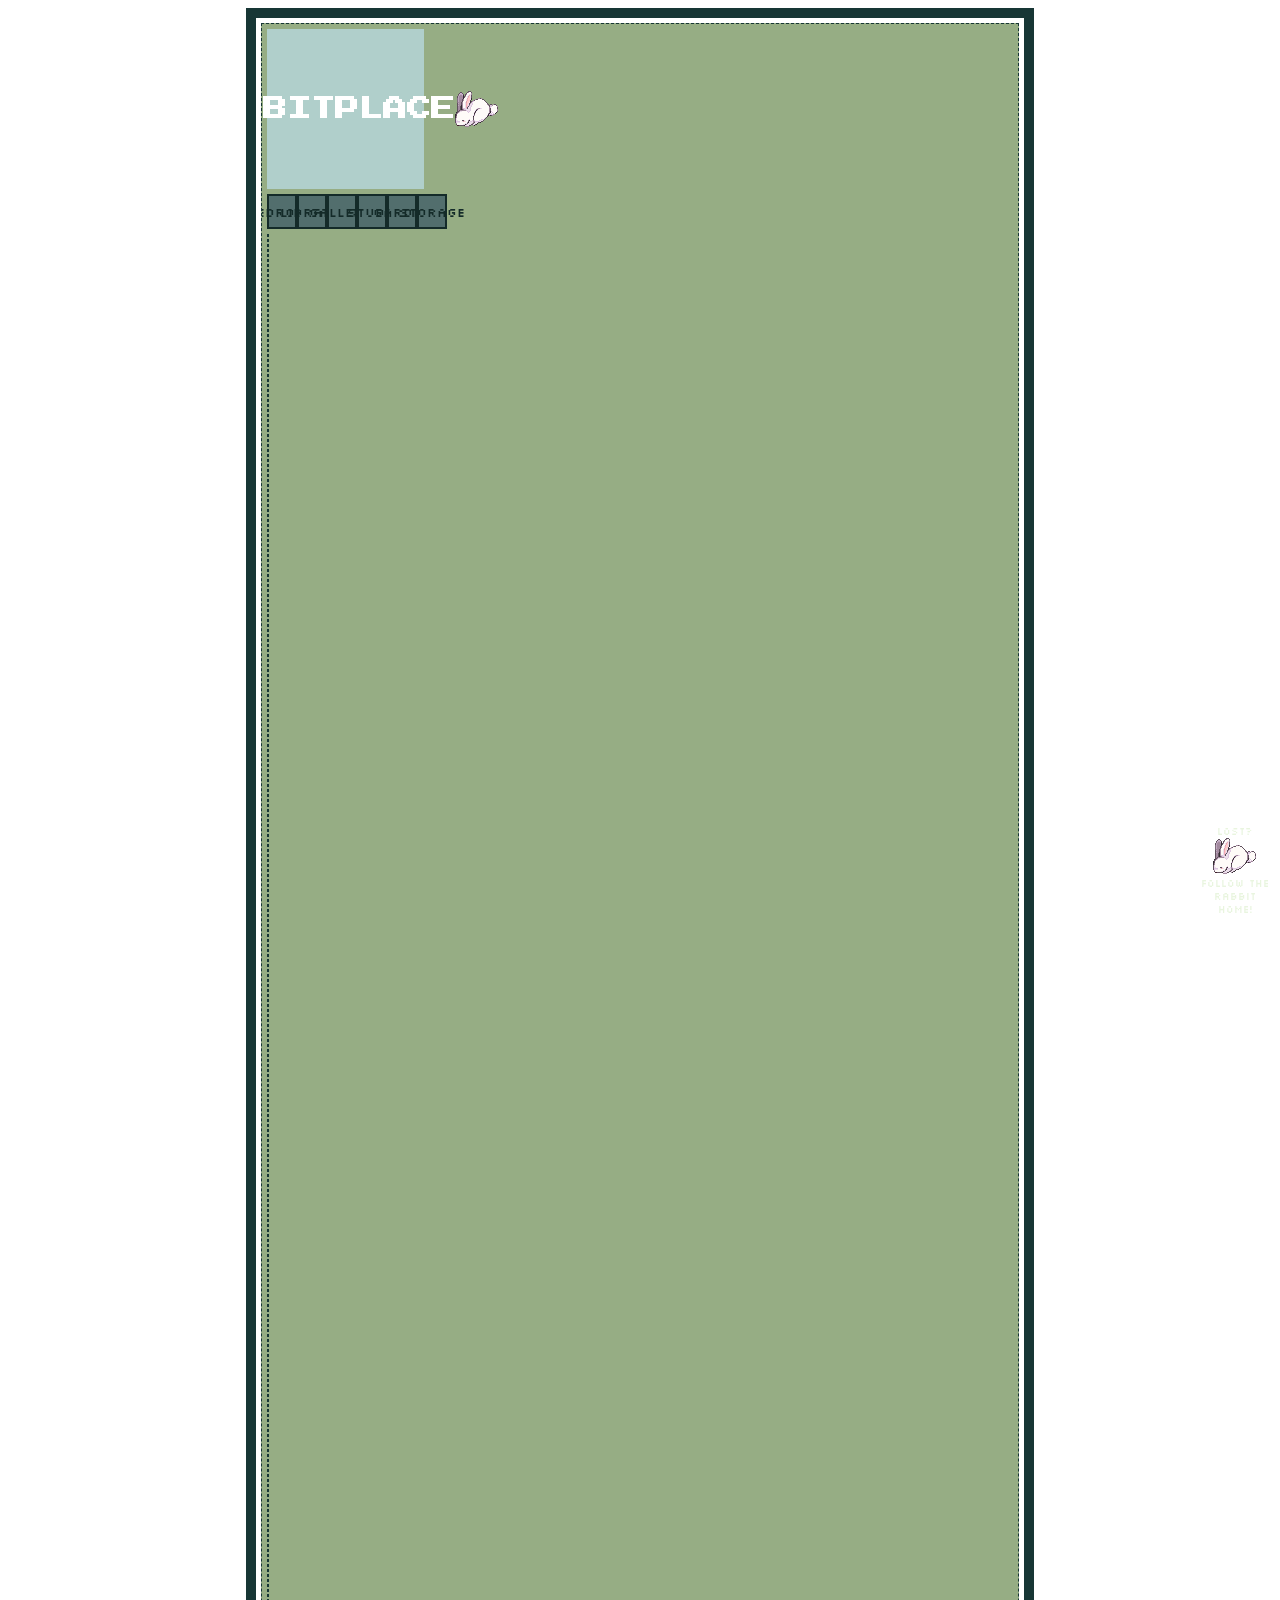
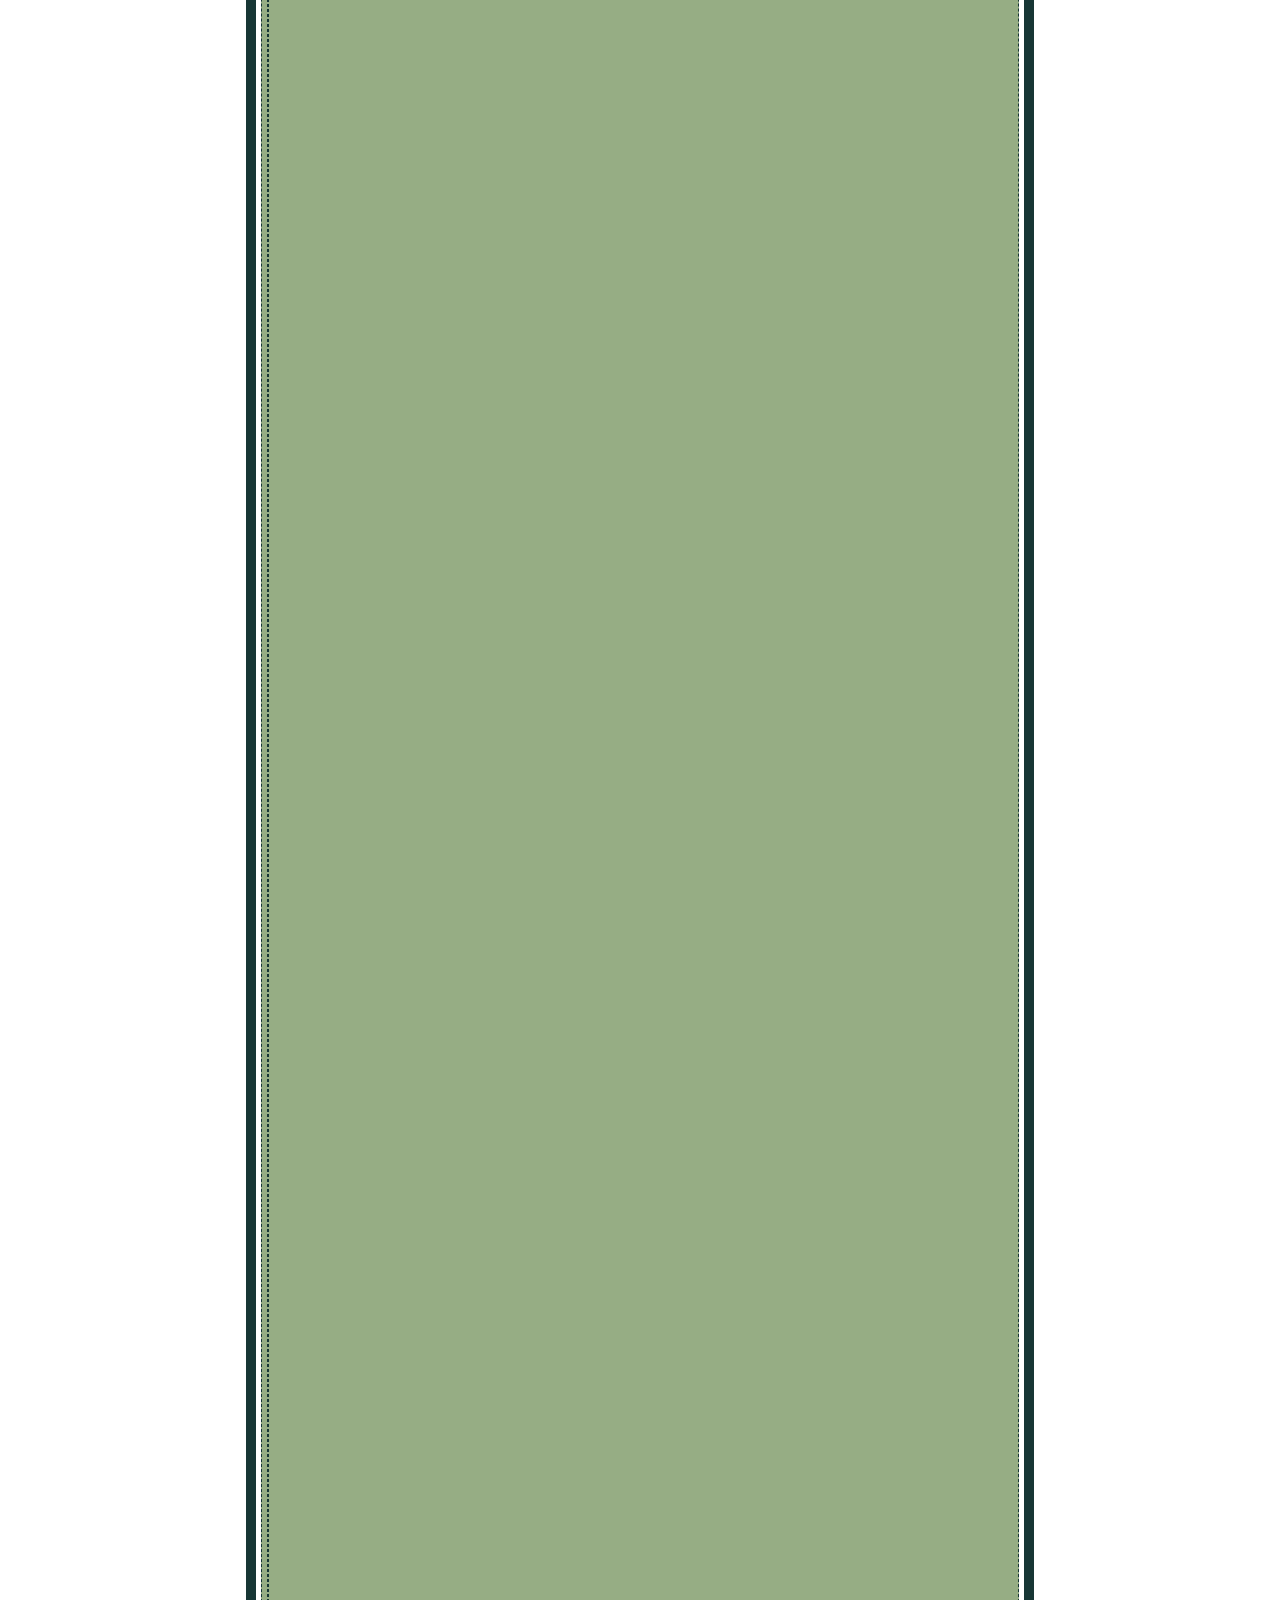
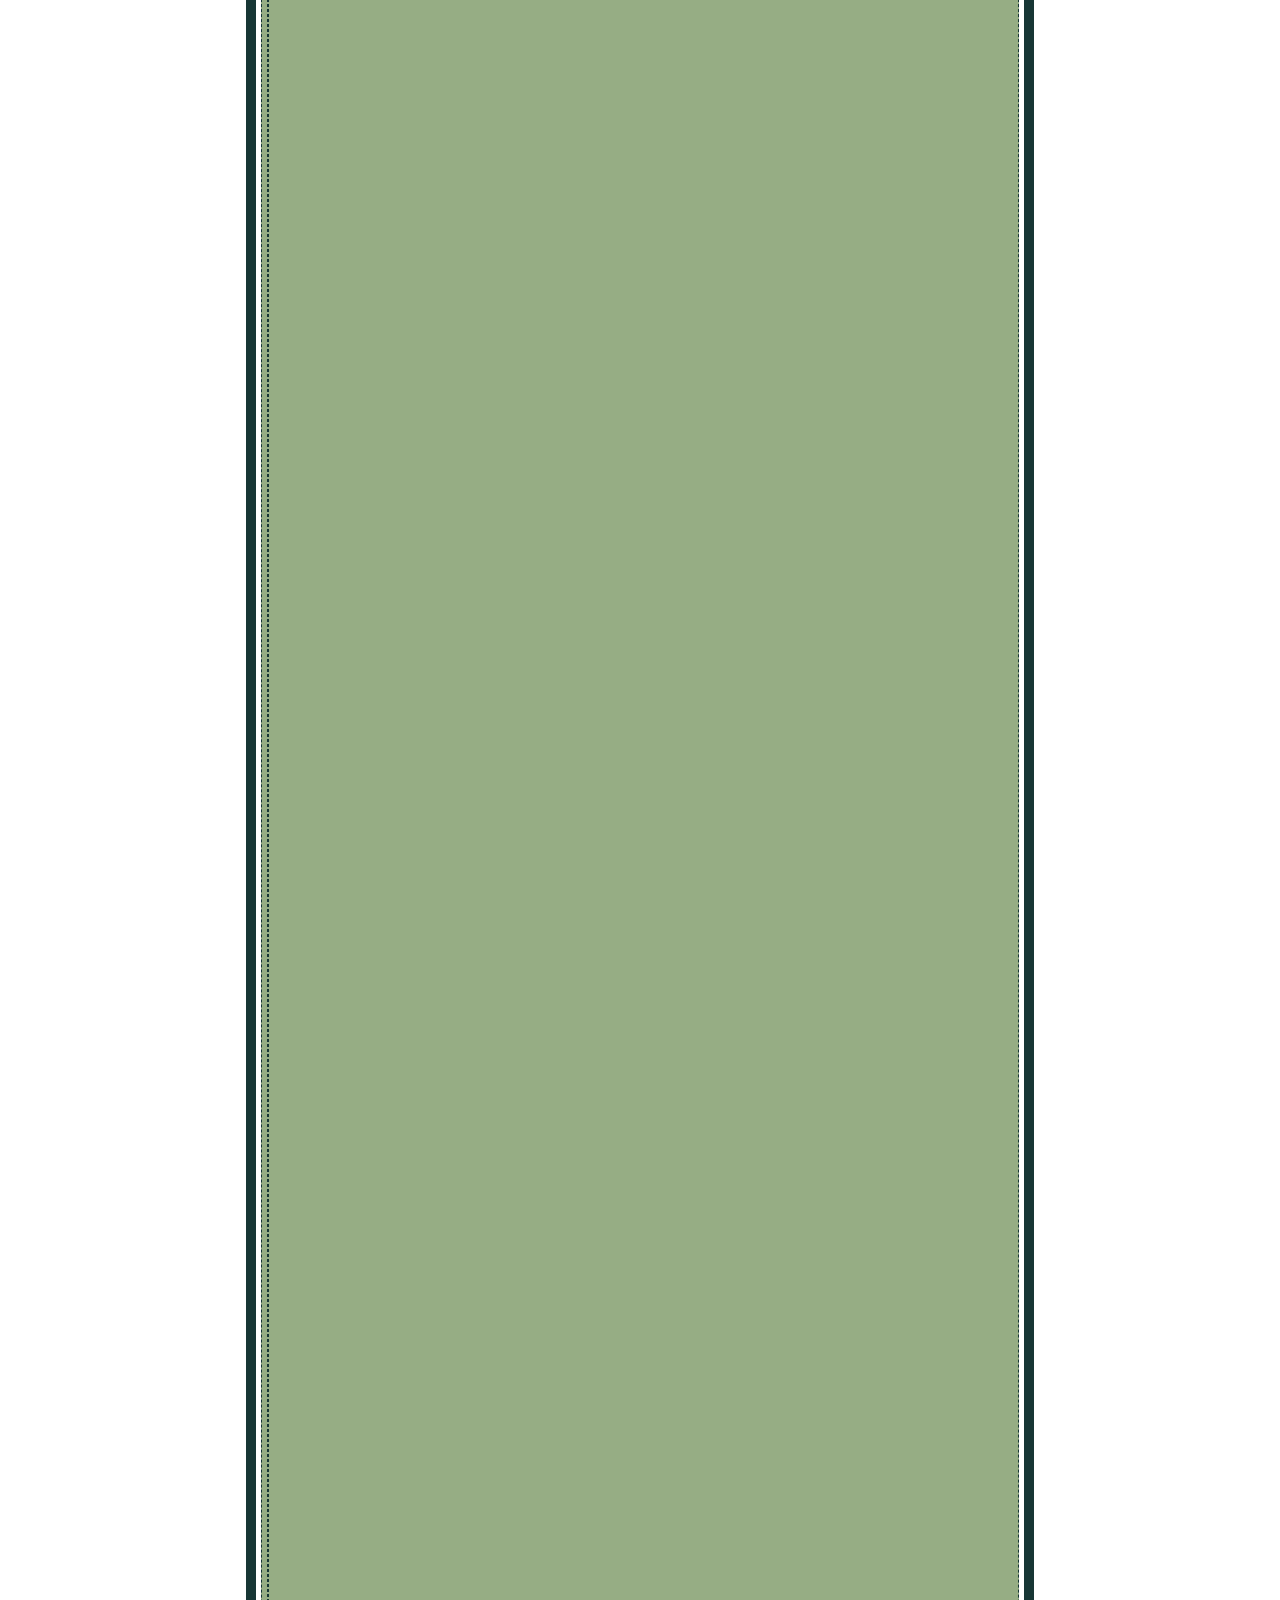
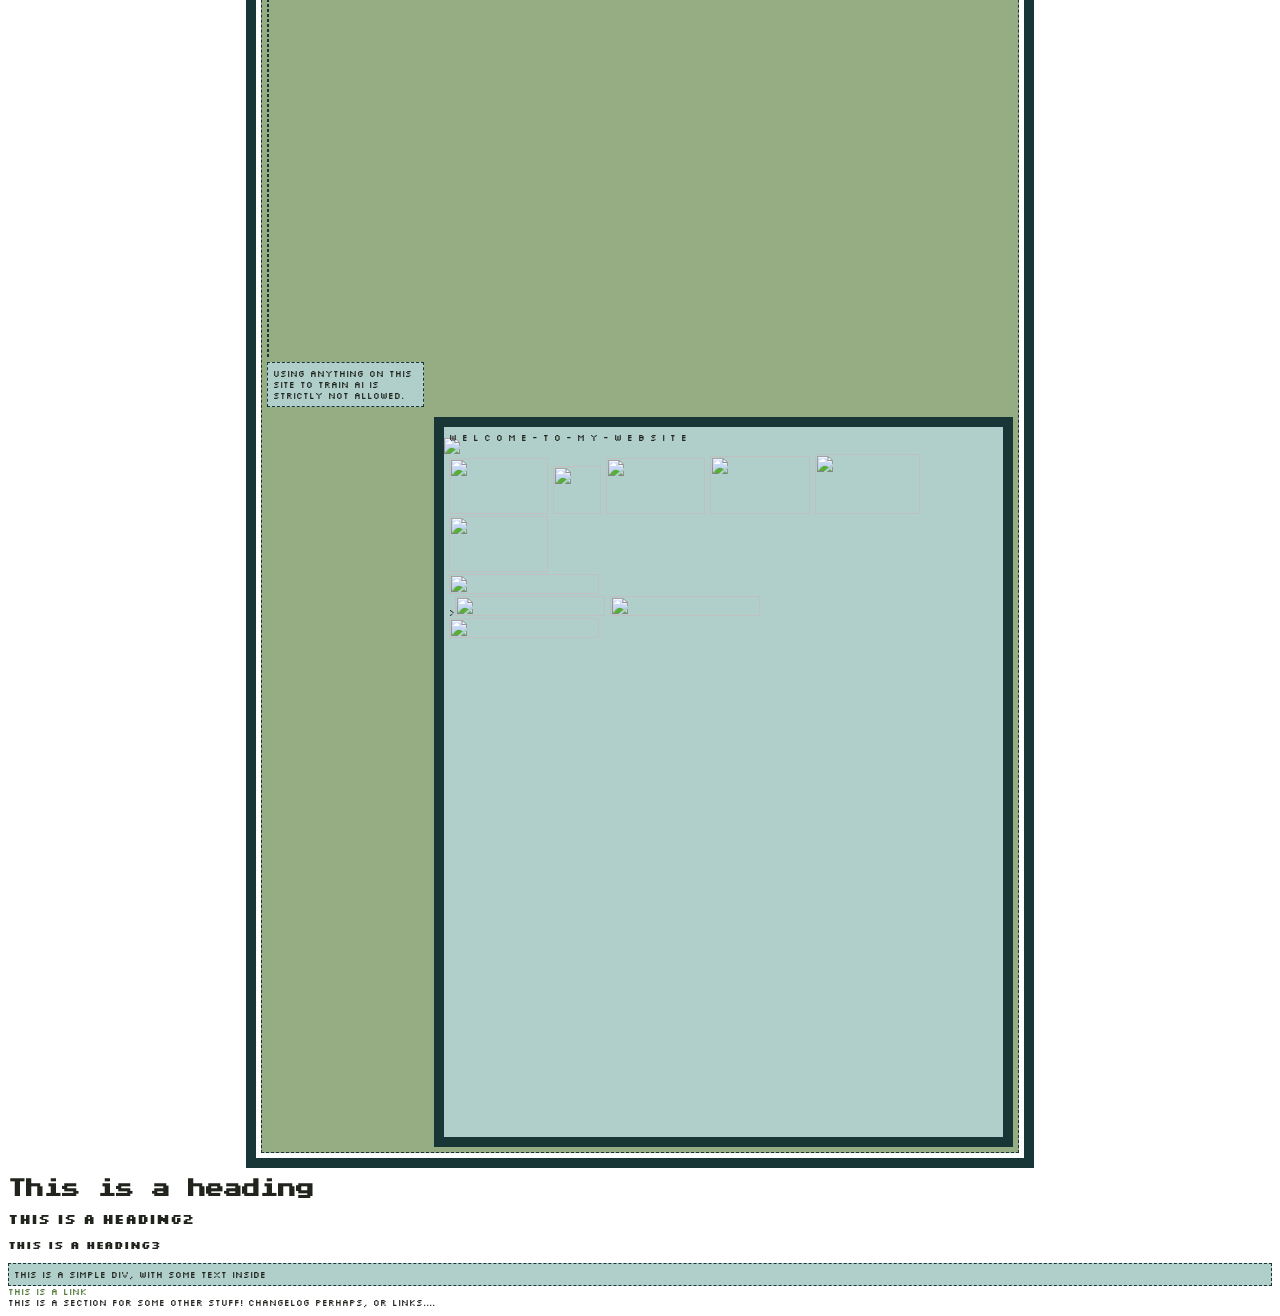
==== index.html @ 89213622 "Initial commit" ====
<!DOCTYPE html>
<html>
  <head>
    <meta name="viewport" content="width=device-width, initial-scale=1.0" />
    <link rel="stylesheet" href="style.css" />
    <title>rabbitplace</title>
    <link rel="icon" type="image/x-icon" href="/FAVICON.ico" />
    <style></style>
    <script src="https://u.widget.st/ar.js"></script>
  </head>
  <body>
    <div class="outsideborder">
      <div class="container">
        <div class="header"><h1>RABBITPLACE</h1> <img src="\Img_assets\bumnbum.png"></div>
        <div class="nav">

          <div class="navbuttons">
            bedroom
          
          </div>
          <div class="navbuttons">
           <a href="Library.html"></a>  Library 
          
          </div>
          <div class="navbuttons">
            Gallery
            
          </div>
          <div class="navbuttons">
            Study
          
          </div>
          <div class="navbuttons">
            Garden
       
          </div>
          <div class="navbuttons">
            Storage
          
          </div>
        </div>
        <div class="main">
          <p>
            Once upon a time many many years ago, there was this kid who liked
            making freewebs sites, and customizing his page on long deleted pet
            adopt sites, and making little games in Ad*be flash for his friends.
            Then he forgot abt all that for a long time before he started making
            CSS coded character sheets for his roleplay characters, and now
            we're here i guess.<br />
          </p>
          <p>
            Right now this whole site is very empty!! Eventually you'll be able
            to find various stuff related to things i like here, and some
            showcasing of my art and crafts! <br />
            for now though i think you should go join my favourite site ever!
          </p>
          <p>
            <a href="https://en.virtualpopstar.com/">Virtualpopstar</a> <br />
            (name's a lil goofy but rest assured it's just an Avi/dress up site
            :3)
          </p>
          <p> Rabbitplace is a site im building for my own enjoyment mostly, to collect my creations,
            my thoughts, and things I enjoy. Front end /css coding has been a hobby of mine for a long time!
            I also just don't use social media anymore (aside from occasionally perusing pinterest and tumblr). 
            And with every feed being more and more bogged down with slop I'm retreating back to the internet of my childhood.</p>
            <p>the site is categorised in a way that makes sense to me! I'f you have a hard time finding your way, feel free to check out my sitemap (not yet avaliable)! <br>
            Here's a little run down of what my plan is for these pages! Most of them are not even started yet, check back in occasionally too se if somethings new been built! <br>
         <p> <b>Home:</b> my home page, where you can find a little bit of everything!<br>
        <b>Bedroom:</b> my personal space, where you can learn about me, read my blog and look at my kitty or clothes <br>
      <b>Library:</b> Here i list media that i do and do not enjoy, and collect article and writing of my own!<br>
    <b>Gallery: </b> a place for showcasing my illustrations and ocs, and information if you want to commission me to draw something! <br>
  <b>study:</b> Hobby corner! I have a lot of hobbies i cycle through! These pages include showcases of things ive made and resources i find useful<br>
<b>Garden:</b> A place for pretty things and collections! Cliques, clubs, shrines and all that sorta stuff! <br>
<b>Storage:</b> Sitemap, credits, coding resources, unsorted stuff etc goes here! <br></p>
  <p>some pages will connect and link to each other, hopefully that'll make it easier to find the things you're actually interested in!</p>
  <ws-widget type="moon" iid="13389" embed="iframe"></ws-widget>
          </p>
          <p>
<iframe
  src="https://strawberrysnails.github.io/steam-widgets/iframe-ver/?steamid=76561198127884544&type=lastplayed"
  frameborder="0"
  scrolling="no"
  width="400"
  height="30"
  allowtransparency="true"
  title="Steam Last Played"
 ></iframe>

<iframe
  src="https://strawberrysnails.github.io/steam-widgets/iframe-ver/?steamid=76561198127884544&type=mostplayed"
  frameborder="0"
  scrolling="no"
  width="400"
  height="30"
  allowtransparency="true"
  title="Steam Most Played"
 ></iframe>
  
  </p>
          <img
            src="https://dl4.glitter-graphics.net/pub/1291/1291264qm643andhf.gif"
            width="178"
            height="101"
            border="0"
          />
          <br />
        </div>
        <div class="aside">
          W E L C O M E - t o - m y - w e b s i t e<br />
          <img
            src="https://rxbbits.neocities.org/Img_assets/IMG_9189.png"
            class="sidebarimg"
          /><br />
          <img
            src="https://dl2.glitter-graphics.net/pub/1908/1908252vt3gtdmdxu.gif"
            width="99"
            height="56"
            border="0"
          />
          <img
            src="https://dl3.glitter-graphics.net/pub/1644/1644233gj25nm9xjz.gif"
            width="48"
            height="48"
            border="0"
          />
          <img
            src="https://dl8.glitter-graphics.net/pub/2245/2245938v3ih9ozhzi.gif"
            width="99"
            height="56"
            border="0"
          />
          <img
            src="https://dl10.glitter-graphics.net/pub/2245/2245810w03dyroq10.png"
            width="100"
            height="58"
            border="0"
          />
          <img
            src="https://dl.glitter-graphics.net/pub/1678/1678821tlw801r4mi.gif"
            width="105"
            height="60"
            border="0"
          />
          <img
            src="https://dl3.glitter-graphics.net/pub/1637/1637593ujytg5ys4f.png"
            width="99"
            height="56"
            border="0"
          />
          <br /><img
            src="https://dl.glitter-graphics.net/pub/252/252731rd2czu7vk5.gif"
            width="150"
            height="20"
            border="0"
          /><br />
          ><img
            src="https://dl9.glitter-graphics.net/pub/523/523619kq839m3zgi.gif"
            width="150"
            height="20"
            border="0"
          />
          <img
            src="https://dl7.glitter-graphics.net/pub/1834/1834807q2cjqpp2xm.gif"
            width="150"
            height="20"
            border="0"
          />
          <br />
          <img
            src="https://dl.glitter-graphics.net/pub/976/976251paff2ub0tg.gif"
            width="150"
            height="20"
            border="0"
          />
        </div>

        <div class="footer">
          using anything on this site to train AI is strictly not allowed.
        </div>
      </div>
    </div>

    <h1>This is a heading</h1>
    <h2>This is a heading2</h2>
    <h3>This is a heading3</h3>

    <div>this is a simple div, with some text inside</div>
    <a href="https://en.virtualpopstar.com"> this is a link</a>

    <section>
      This is a section for some other stuff! Changelog perhaps, or links....
    </section>
    <link href="./style.css?nocache=2" rel="stylesheet" />
    <script src="./layout.js?nocache=2"></script>
 
 
 <div class="homebunny"> Lost? <br><img src="Img_assets/bumnbum.png"><br>
  Follow the rabbit home!</div>
  </body>
</html>
---- style.css ----
/* fonts */
@import url('https://fonts.googleapis.com/css2?family=Amatic+SC:wght@400;700&family=Bytesized&family=DotGothic16&family=Jacquard+12&family=Jacquard+24&family=Jacquarda+Bastarda+9&family=Pixelify+Sans:wght@400..700&family=Press+Start+2P&family=Rubik+Iso&family=Silkscreen:wght@400;700&family=Tiny5&display=swap');

.press-start-2p-regular {
  font-family: "Press Start 2P", system-ui;
  font-weight: 400;
  font-style: normal;
}

.pixelify-sans-<uniquifier> {
  font-family: "Pixelify Sans", sans-serif;
  font-optical-sizing: auto;
  font-weight: <weight>;
  font-style: normal;
}
.silkscreen-regular {
  font-family: "Silkscreen", sans-serif;
  font-weight: 400;
  font-style: normal;
}

.silkscreen-bold {
  font-family: "Silkscreen", sans-serif;
  font-weight: 700;
  font-style: normal;
}
.dotgothic16-regular {
  font-family: "DotGothic16", sans-serif;
  font-weight: 400;
  font-style: normal;
}
.tiny5-regular {
  font-family: "Tiny5", sans-serif;
  font-weight: 400;
  font-style: normal;
}
.jacquard-12-regular {
  font-family: "Jacquard 12", system-ui;
  font-weight: 400;
  font-style: normal;
}
.rubik-iso-regular {
  font-family: "Rubik Iso", system-ui;
  font-weight: 400;
  font-style: normal;
}
.jacquarda-bastarda-9-regular {
  font-family: "Jacquarda Bastarda 9", serif;
  font-weight: 400;
  font-style: normal;
}
.bytesized-regular {
  font-family: "Bytesized", sans-serif;
  font-weight: 400;
  font-style: normal;
}
.amatic-sc-regular {
  font-family: "Amatic SC", sans-serif;
  font-weight: 400;
  font-style: normal;
}

.amatic-sc-bold {
  font-family: "Amatic SC", sans-serif;
  font-weight: 700;
  font-style: normal;
}

/*colors
bg: #96ad84
text - dark: #20241d
text - medium: #52783c
text - light: #e9f5df
accent - medium: #7f5da3
accent - light: #d4c3e6

/* Style */
body {
  background-color: #96ad84;
  background: URL(https://i1.glitter-graphics.org/pub/515/515021ogut0u257m.gif);
  font-family: "Silkscreen", "Courier New", monospace;
  color: #20241d;
  font-size:9px;
  scrollbar-color: #173635 #96ad84;
  cursor: url(Img_assets/cursor9.gif), auto;
}
h1 {
  color: none;
  font-family: "Press Start 2P", Helvetica, sans-serif;
}
p {
  color: none; 
}

div { border: 1px dashed #173635;
background-color: #b0cfcb;
padding: 5px;
width:initial;
     
  }
.outsideborder{
  border-image:  url('https://rxbbits.neocities.org/Img_assets/cowlborder.png') 14 /  14px / 0 round;
    border-width:  10px;
  background: none;
    border-style:  solid; 
  width:60%;
  max-width:1000px;
  margin:auto;
  min-width:410px;

  
}
.container {
  background-color:#96ad84;
  max-width:100%;
  min-width: 400px;
margin:auto;
display:grid;
grid-gap:5px;
  grid:
  "header header"
  "nav nav"
  "main sidebar"
  "footer footer"
    /1fr 150px;
overflow:hidden;
}

.header { 
  grid-area: header; 
  background-color: none;
  padding:5px;
  text-align:center;
  background-image: url(https://rxbbits.neocities.org/Img_assets/IMG_9187.gif);
  background-size:100%;
  color:white;
  font-size:12px;
  border:none;
  height:150px;
  display:flex;
  align-items:center;
justify-content:center;}

.main {grid-area: main; 
      overflow-y: hidden;
      min-height:500px;
      background:none;
      padding:0px;
 }



/*sidebar nav*/
/*container*/
.sidebar{
grid-area: sidebar; 
background:none;
padding:0px}
/*navigation*/
.Sidebarnavcontainer{
  padding-left: 20px;
  width:100%;
  border:1px dashed;
  overflow:hidden;

}
.sidebarnavheader { width:139px; height:20px; background:none; text-align:center;
  font-size:12px; 
 margin:-5px;

}
.sidebarnavitems{  list-style-image: url('Img_assets/tinyrotatinbun.gif'); font-size:12px;
line-height:2em;
margin-left:-15px;}
.sidebarnavactiveitems{}
.sidebarnavfooter {}

/*extra sidebar content*/
/*container*/
.main2 {}


/* more main content*/
.main2 {background:none;}



/*aside */
.aside { grid-area: aside;
         border-image:  url('https://rxbbits.neocities.org/Img_assets/windowborder2.png') 14 /  14px / 0 round;
    border-width:  10px;
    border-style:  solid; 
         height:700px;
         overflow-y:hidden;
         overflow-x:hidden;
         
}

@media screen and (max-width: 400px) {
  .aside {
    height:370px;
    flex-direction:row;
    overflow-y:scroll;
  }
}
/*paga contents */
    .maincontent{  grid-area:maincontent;
      border-image:  url('https://rxbbits.neocities.org/Img_assets/windowborder2.png') 12 /  12px / 0 round;
    border-width:  10px;
    border-style:  solid; 
  overflow-y:auto;}


.sidebarimg{
  width:100%;
  max-width:250px;
  min-width:150px;
  float:left;
  margin:-5px;
}

.stampcontainer{
  
  flex-wrap:wrap;
  background:none;
  border:none;
  justify-content:center;
  padding:0px;
}

/*footer*/
.footer {
  grid-area: footer; 
}
/*navigation bar */
.nav { overflow:hidden;
      grid-area: nav; 
     display:flex;
justify-content: space-between;
  min-height:35px;
padding:0px;
font-size:13px;
border:none;
     overflow:initial;}

@media screen and (max-width: 400px) {
  .nav {
    
    flex-direction:column;
  }
}
.navbuttons {
  width:16.6%;
              background-color: #526e6d;
          border:solid 2px #142b29;
              text-align:center;
   position: relative;
  display: inline-block;
  padding:0;
  color:#142b29;
  display:flex;
  justify-content:center;
  align-items:center;
  
  
  
}
/* Dropdown Content (Hidden by Default) */
.dropdown-content {
  display: none;
  position: absolute;
  background-color: #526e6d;
  width: 100%;
  z-index: 1;
  align-self:flex-start;
  padding:0px;
  top:32px;
  border-top: 2px solid #142b29;
  border-left: 2px solid #142b29;
  border-right: 2px solid #142b29;

/*dropdown links*/
  .dropdownbuttons {
    background-color:#526e6d;
    max-width:100%;
    max-height: 35px;
    border:none;
    border-bottom:2px solid #142b29;
  
    color:#142b29;
     a:link {
   width:100%;
  color: black ;
  text-decoration: none;

 }

   
  }
  .dropdownbuttons:hover { background: url(https://i4.glitter-graphics.org/pub/306/306534sl3qt670wv.gif);
    color:#e9f5df;
                           border:2px solid white;
  }
}




@media screen and (max-width: 400px) {
  .navbuttons {width:100%;
              height:100%;}}

.navbuttons:hover {background-color: #96ad84;
                   background: url(https://i4.glitter-graphics.org/pub/306/306534sl3qt670wv.gif);
                  color: #e9f5df;
                   .dropdown-content {display: block;}
}
.dropdown-content:hover {display:block;}
/*links*/
a:link {
  color: #52783c;
  text-decoration: none;
}

/* visited link */
a:visited {
  color: #52783c;
}

/* mouse over link */
a:hover {
  color: #e9f5df;
  background-color: none;
}

/* selected link */
a:active {
  color: #7f5da3;
}

iframe {border:none;
  width:99%;
  height:99%;

}

/*library*/
.shelf {
    background: url("Img_assets/shelf.png");
    background-color: #5d1c27;
    padding: 0px 0x;
    outline: #5d1c27 solid 5px;
    border: #863133 solid 2px;
    position: relative;
    margin: 10px 10px;
    image-rendering: pixelated;
    line-height: 20px;
   z-index:0;
    float:none;
    display:flex;
    flex-wrap: wrap-reverse;
    flex-direction: row;
    align-items: flex-end;
    position:relative;
    
  }

.librarycard {
float:right;
margin-top:-15px;

}

.librarybooks {
  position:relative;
margin-right:4px;
  align-self:flex-end;
z-index:0;

}
.librarybooks:hover {height:170px;
z-index:1;
margin-left:-33px;
margin-top: -50px;
}

.goodreadswidget {font-family:"jacquard-12";
height:200px;
width:220px;
}

/*ocpage */
.ocstorytitle{
 margin:auto;
 max-width:700px;
 width:90%;
 text-align: center;
 background-color: #96ad84;
 font-family:"jacquard 12";
 font-size: 30px;
 Background-size:100%;
}
.ocminicontainer {
  margin:auto;
display:flex;
width:90%;
max-width:500px;
padding:0px;
}

.ocpfp{ width:100px; height:100px;
  background-size:100%;
  border:none;
}
.ocminiinfo {flex-grow:1;
  border:none;

}

.homebunny {
  width:80px; height:70px;
  right:0;
  bottom:0;
  position:fixed;
  background:none;
  color:#e9f5df;
  border:none;
  text-align: center;
  font-size:10px;
/* graphics
green star blinker bg
https://dl2.glitter-graphics.net/pub/1011/1011682lx1qh28bcd.gif 
pink glitter sparkles
https://i1.glitter-graphics.org/pub/1028/1028701nidgo5cnnh.gif
falling pink hearts transparent
https://i10.glitter-graphics.org/pub/707/707570g7y1zfvon9.gif
pink sparkle clouds
https://i5.glitter-graphics.org/pub/2737/2737165nj51irfccb.gif
purple sparkle stars
https://i6.glitter-graphics.org/pub/604/604796u41oppf73o.gif
rainbow sparkle texture
https://i4.glitter-graphics.org/pub/1312/1312404pgia1fdcly.gif
strawberrystripes
https://i1.glitter-graphics.org/pub/2288/2288501bzoygbwko1.gif
falling snow transparent
https://i1.glitter-graphics.org/pub/707/707701bsmzyz7zey.gif
emo pink stripes
https://i3.glitter-graphics.org/pub/542/542073lisnq8hmcb.gif
pinkpurple heart sparkles
https://i10.glitter-graphics.org/pub/1028/1028680pvfit0awg1.gif
purple bubbles
https://i3.glitter-graphics.org/pub/653/653693eoysu8a79u.gif
greenpink picnic
https://i4.glitter-graphics.org/pub/966/966814i8pz6zikwc.gif
transparent falling icedcream
https://i6.glitter-graphics.org/pub/590/590966tdltan40f8.gif
greenhearts sparkle
https://i8.glitter-graphics.org/pub/180/180288h7ikj7imei.gif
green sparkly cateye
https://i5.glitter-graphics.org/pub/1406/1406025jqr9bllt1u.gif
sparkly clover
https://dl.glitter-graphics.com/pub/3543/3543336s5ettmqsdb.gif
more sparkly clover
https://dl.glitter-graphics.com/pub/3511/3511995jy16gl6ou5.gif
green pawprints
https://i3.glitter-graphics.org/pub/1473/1473953nrx7zm18o1.gif
blueswirl glitter
https://i5.glitter-graphics.org/pub/2110/2110625bszbljfngq.gif
green glitter trees
https://dl.glitter-graphics.com/pub/3512/3512003ltrd2o01f9.gif
dark green glitter
https://dl.glitter-graphics.com/pub/3446/3446118kk7fcm7ea7.gif
green noise
https://i3.glitter-graphics.org/pub/1852/1852783up0mcq730r.gif
dark green noise
https://i8.glitter-graphics.org/pub/1298/1298758vljbfv5ppi.gif
black with green glitter
https://dl.glitter-graphics.com/pub/3776/3776647kapp5t386t.gif
muted green noise
https://i3.glitter-graphics.org/pub/519/519853mk1ggjo3po.gif
glitter green stripe
https://dl.glitter-graphics.com/pub/3293/3293626oip6sf7iwn.gif
light green noise
https://i1.glitter-graphics.org/pub/1852/1852781dohrsqsf8s.gif
purple green argyle
https://dl.glitter-graphics.com/pub/3129/3129999wjejiv8lh3.gif
dark green mini sparkle
https://i4.glitter-graphics.org/pub/306/306534sl3qt670wv.gif
green slowmoving star
https://i9.glitter-graphics.org/pub/2649/2649579xe2kurmo3t.gif
green space stars
https://i1.glitter-graphics.org/pub/515/515021ogut0u257m.gif
green stripe glitter
https://i2.glitter-graphics.org/pub/1253/1253902csq4nvm7p1.gif
bluegreensparkle
https://i7.glitter-graphics.org/pub/482/482217ilx3ybpsi6.gif
falling leaves transluscent
https://i10.glitter-graphics.org/pub/762/762900jp74tokzuh.gif


!!! image border
border: 1px solid;
border-image-source: url(https://i5.glitter-graphics.org/pub/2110/2110625bszbljfngq.gif);
border-image-repeat: round;
border-image-slice: 1;
border-image-width: 2px;


*/
---- style.css ----
/* fonts */
@import url('https://fonts.googleapis.com/css2?family=Amatic+SC:wght@400;700&family=Bytesized&family=DotGothic16&family=Jacquard+12&family=Jacquard+24&family=Jacquarda+Bastarda+9&family=Pixelify+Sans:wght@400..700&family=Press+Start+2P&family=Rubik+Iso&family=Silkscreen:wght@400;700&family=Tiny5&display=swap');

.press-start-2p-regular {
  font-family: "Press Start 2P", system-ui;
  font-weight: 400;
  font-style: normal;
}

.pixelify-sans-<uniquifier> {
  font-family: "Pixelify Sans", sans-serif;
  font-optical-sizing: auto;
  font-weight: <weight>;
  font-style: normal;
}
.silkscreen-regular {
  font-family: "Silkscreen", sans-serif;
  font-weight: 400;
  font-style: normal;
}

.silkscreen-bold {
  font-family: "Silkscreen", sans-serif;
  font-weight: 700;
  font-style: normal;
}
.dotgothic16-regular {
  font-family: "DotGothic16", sans-serif;
  font-weight: 400;
  font-style: normal;
}
.tiny5-regular {
  font-family: "Tiny5", sans-serif;
  font-weight: 400;
  font-style: normal;
}
.jacquard-12-regular {
  font-family: "Jacquard 12", system-ui;
  font-weight: 400;
  font-style: normal;
}
.rubik-iso-regular {
  font-family: "Rubik Iso", system-ui;
  font-weight: 400;
  font-style: normal;
}
.jacquarda-bastarda-9-regular {
  font-family: "Jacquarda Bastarda 9", serif;
  font-weight: 400;
  font-style: normal;
}
.bytesized-regular {
  font-family: "Bytesized", sans-serif;
  font-weight: 400;
  font-style: normal;
}
.amatic-sc-regular {
  font-family: "Amatic SC", sans-serif;
  font-weight: 400;
  font-style: normal;
}

.amatic-sc-bold {
  font-family: "Amatic SC", sans-serif;
  font-weight: 700;
  font-style: normal;
}

/*colors
bg: #96ad84
text - dark: #20241d
text - medium: #52783c
text - light: #e9f5df
accent - medium: #7f5da3
accent - light: #d4c3e6

/* Style */
body {
  background-color: #96ad84;
  background: URL(https://i1.glitter-graphics.org/pub/515/515021ogut0u257m.gif);
  font-family: "Silkscreen", "Courier New", monospace;
  color: #20241d;
  font-size:9px;
  scrollbar-color: #173635 #96ad84;
  cursor: url(Img_assets/cursor9.gif), auto;
}
h1 {
  color: none;
  font-family: "Press Start 2P", Helvetica, sans-serif;
}
p {
  color: none; 
}

div { border: 1px dashed #173635;
background-color: #b0cfcb;
padding: 5px;
width:initial;
     
  }
.outsideborder{
  border-image:  url('https://rxbbits.neocities.org/Img_assets/cowlborder.png') 14 /  14px / 0 round;
    border-width:  10px;
  background: none;
    border-style:  solid; 
  width:60%;
  max-width:1000px;
  margin:auto;
  min-width:410px;

  
}
.container {
  background-color:#96ad84;
  max-width:100%;
  min-width: 400px;
margin:auto;
display:grid;
grid-gap:5px;
  grid:
  "header header"
  "nav nav"
  "main sidebar"
  "footer footer"
    /1fr 150px;
overflow:hidden;
}

.header { 
  grid-area: header; 
  background-color: none;
  padding:5px;
  text-align:center;
  background-image: url(https://rxbbits.neocities.org/Img_assets/IMG_9187.gif);
  background-size:100%;
  color:white;
  font-size:12px;
  border:none;
  height:150px;
  display:flex;
  align-items:center;
justify-content:center;}

.main {grid-area: main; 
      overflow-y: hidden;
      min-height:500px;
      background:none;
      padding:0px;
 }



/*sidebar nav*/
/*container*/
.sidebar{
grid-area: sidebar; 
background:none;
padding:0px}
/*navigation*/
.Sidebarnavcontainer{
  padding-left: 20px;
  width:100%;
  border:1px dashed;
  overflow:hidden;

}
.sidebarnavheader { width:139px; height:20px; background:none; text-align:center;
  font-size:12px; 
 margin:-5px;

}
.sidebarnavitems{  list-style-image: url('Img_assets/tinyrotatinbun.gif'); font-size:12px;
line-height:2em;
margin-left:-15px;}
.sidebarnavactiveitems{}
.sidebarnavfooter {}

/*extra sidebar content*/
/*container*/
.main2 {}


/* more main content*/
.main2 {background:none;}



/*aside */
.aside { grid-area: aside;
         border-image:  url('https://rxbbits.neocities.org/Img_assets/windowborder2.png') 14 /  14px / 0 round;
    border-width:  10px;
    border-style:  solid; 
         height:700px;
         overflow-y:hidden;
         overflow-x:hidden;
         
}

@media screen and (max-width: 400px) {
  .aside {
    height:370px;
    flex-direction:row;
    overflow-y:scroll;
  }
}
/*paga contents */
    .maincontent{  grid-area:maincontent;
      border-image:  url('https://rxbbits.neocities.org/Img_assets/windowborder2.png') 12 /  12px / 0 round;
    border-width:  10px;
    border-style:  solid; 
  overflow-y:auto;}


.sidebarimg{
  width:100%;
  max-width:250px;
  min-width:150px;
  float:left;
  margin:-5px;
}

.stampcontainer{
  
  flex-wrap:wrap;
  background:none;
  border:none;
  justify-content:center;
  padding:0px;
}

/*footer*/
.footer {
  grid-area: footer; 
}
/*navigation bar */
.nav { overflow:hidden;
      grid-area: nav; 
     display:flex;
justify-content: space-between;
  min-height:35px;
padding:0px;
font-size:13px;
border:none;
     overflow:initial;}

@media screen and (max-width: 400px) {
  .nav {
    
    flex-direction:column;
  }
}
.navbuttons {
  width:16.6%;
              background-color: #526e6d;
          border:solid 2px #142b29;
              text-align:center;
   position: relative;
  display: inline-block;
  padding:0;
  color:#142b29;
  display:flex;
  justify-content:center;
  align-items:center;
  
  
  
}
/* Dropdown Content (Hidden by Default) */
.dropdown-content {
  display: none;
  position: absolute;
  background-color: #526e6d;
  width: 100%;
  z-index: 1;
  align-self:flex-start;
  padding:0px;
  top:32px;
  border-top: 2px solid #142b29;
  border-left: 2px solid #142b29;
  border-right: 2px solid #142b29;

/*dropdown links*/
  .dropdownbuttons {
    background-color:#526e6d;
    max-width:100%;
    max-height: 35px;
    border:none;
    border-bottom:2px solid #142b29;
  
    color:#142b29;
     a:link {
   width:100%;
  color: black ;
  text-decoration: none;

 }

   
  }
  .dropdownbuttons:hover { background: url(https://i4.glitter-graphics.org/pub/306/306534sl3qt670wv.gif);
    color:#e9f5df;
                           border:2px solid white;
  }
}




@media screen and (max-width: 400px) {
  .navbuttons {width:100%;
              height:100%;}}

.navbuttons:hover {background-color: #96ad84;
                   background: url(https://i4.glitter-graphics.org/pub/306/306534sl3qt670wv.gif);
                  color: #e9f5df;
                   .dropdown-content {display: block;}
}
.dropdown-content:hover {display:block;}
/*links*/
a:link {
  color: #52783c;
  text-decoration: none;
}

/* visited link */
a:visited {
  color: #52783c;
}

/* mouse over link */
a:hover {
  color: #e9f5df;
  background-color: none;
}

/* selected link */
a:active {
  color: #7f5da3;
}

iframe {border:none;
  width:99%;
  height:99%;

}

/*library*/
.shelf {
    background: url("Img_assets/shelf.png");
    background-color: #5d1c27;
    padding: 0px 0x;
    outline: #5d1c27 solid 5px;
    border: #863133 solid 2px;
    position: relative;
    margin: 10px 10px;
    image-rendering: pixelated;
    line-height: 20px;
   z-index:0;
    float:none;
    display:flex;
    flex-wrap: wrap-reverse;
    flex-direction: row;
    align-items: flex-end;
    position:relative;
    
  }

.librarycard {
float:right;
margin-top:-15px;

}

.librarybooks {
  position:relative;
margin-right:4px;
  align-self:flex-end;
z-index:0;

}
.librarybooks:hover {height:170px;
z-index:1;
margin-left:-33px;
margin-top: -50px;
}

.goodreadswidget {font-family:"jacquard-12";
height:200px;
width:220px;
}

/*ocpage */
.ocstorytitle{
 margin:auto;
 max-width:700px;
 width:90%;
 text-align: center;
 background-color: #96ad84;
 font-family:"jacquard 12";
 font-size: 30px;
 Background-size:100%;
}
.ocminicontainer {
  margin:auto;
display:flex;
width:90%;
max-width:500px;
padding:0px;
}

.ocpfp{ width:100px; height:100px;
  background-size:100%;
  border:none;
}
.ocminiinfo {flex-grow:1;
  border:none;

}

.homebunny {
  width:80px; height:70px;
  right:0;
  bottom:0;
  position:fixed;
  background:none;
  color:#e9f5df;
  border:none;
  text-align: center;
  font-size:10px;
/* graphics
green star blinker bg
https://dl2.glitter-graphics.net/pub/1011/1011682lx1qh28bcd.gif 
pink glitter sparkles
https://i1.glitter-graphics.org/pub/1028/1028701nidgo5cnnh.gif
falling pink hearts transparent
https://i10.glitter-graphics.org/pub/707/707570g7y1zfvon9.gif
pink sparkle clouds
https://i5.glitter-graphics.org/pub/2737/2737165nj51irfccb.gif
purple sparkle stars
https://i6.glitter-graphics.org/pub/604/604796u41oppf73o.gif
rainbow sparkle texture
https://i4.glitter-graphics.org/pub/1312/1312404pgia1fdcly.gif
strawberrystripes
https://i1.glitter-graphics.org/pub/2288/2288501bzoygbwko1.gif
falling snow transparent
https://i1.glitter-graphics.org/pub/707/707701bsmzyz7zey.gif
emo pink stripes
https://i3.glitter-graphics.org/pub/542/542073lisnq8hmcb.gif
pinkpurple heart sparkles
https://i10.glitter-graphics.org/pub/1028/1028680pvfit0awg1.gif
purple bubbles
https://i3.glitter-graphics.org/pub/653/653693eoysu8a79u.gif
greenpink picnic
https://i4.glitter-graphics.org/pub/966/966814i8pz6zikwc.gif
transparent falling icedcream
https://i6.glitter-graphics.org/pub/590/590966tdltan40f8.gif
greenhearts sparkle
https://i8.glitter-graphics.org/pub/180/180288h7ikj7imei.gif
green sparkly cateye
https://i5.glitter-graphics.org/pub/1406/1406025jqr9bllt1u.gif
sparkly clover
https://dl.glitter-graphics.com/pub/3543/3543336s5ettmqsdb.gif
more sparkly clover
https://dl.glitter-graphics.com/pub/3511/3511995jy16gl6ou5.gif
green pawprints
https://i3.glitter-graphics.org/pub/1473/1473953nrx7zm18o1.gif
blueswirl glitter
https://i5.glitter-graphics.org/pub/2110/2110625bszbljfngq.gif
green glitter trees
https://dl.glitter-graphics.com/pub/3512/3512003ltrd2o01f9.gif
dark green glitter
https://dl.glitter-graphics.com/pub/3446/3446118kk7fcm7ea7.gif
green noise
https://i3.glitter-graphics.org/pub/1852/1852783up0mcq730r.gif
dark green noise
https://i8.glitter-graphics.org/pub/1298/1298758vljbfv5ppi.gif
black with green glitter
https://dl.glitter-graphics.com/pub/3776/3776647kapp5t386t.gif
muted green noise
https://i3.glitter-graphics.org/pub/519/519853mk1ggjo3po.gif
glitter green stripe
https://dl.glitter-graphics.com/pub/3293/3293626oip6sf7iwn.gif
light green noise
https://i1.glitter-graphics.org/pub/1852/1852781dohrsqsf8s.gif
purple green argyle
https://dl.glitter-graphics.com/pub/3129/3129999wjejiv8lh3.gif
dark green mini sparkle
https://i4.glitter-graphics.org/pub/306/306534sl3qt670wv.gif
green slowmoving star
https://i9.glitter-graphics.org/pub/2649/2649579xe2kurmo3t.gif
green space stars
https://i1.glitter-graphics.org/pub/515/515021ogut0u257m.gif
green stripe glitter
https://i2.glitter-graphics.org/pub/1253/1253902csq4nvm7p1.gif
bluegreensparkle
https://i7.glitter-graphics.org/pub/482/482217ilx3ybpsi6.gif
falling leaves transluscent
https://i10.glitter-graphics.org/pub/762/762900jp74tokzuh.gif


!!! image border
border: 1px solid;
border-image-source: url(https://i5.glitter-graphics.org/pub/2110/2110625bszbljfngq.gif);
border-image-repeat: round;
border-image-slice: 1;
border-image-width: 2px;


*/
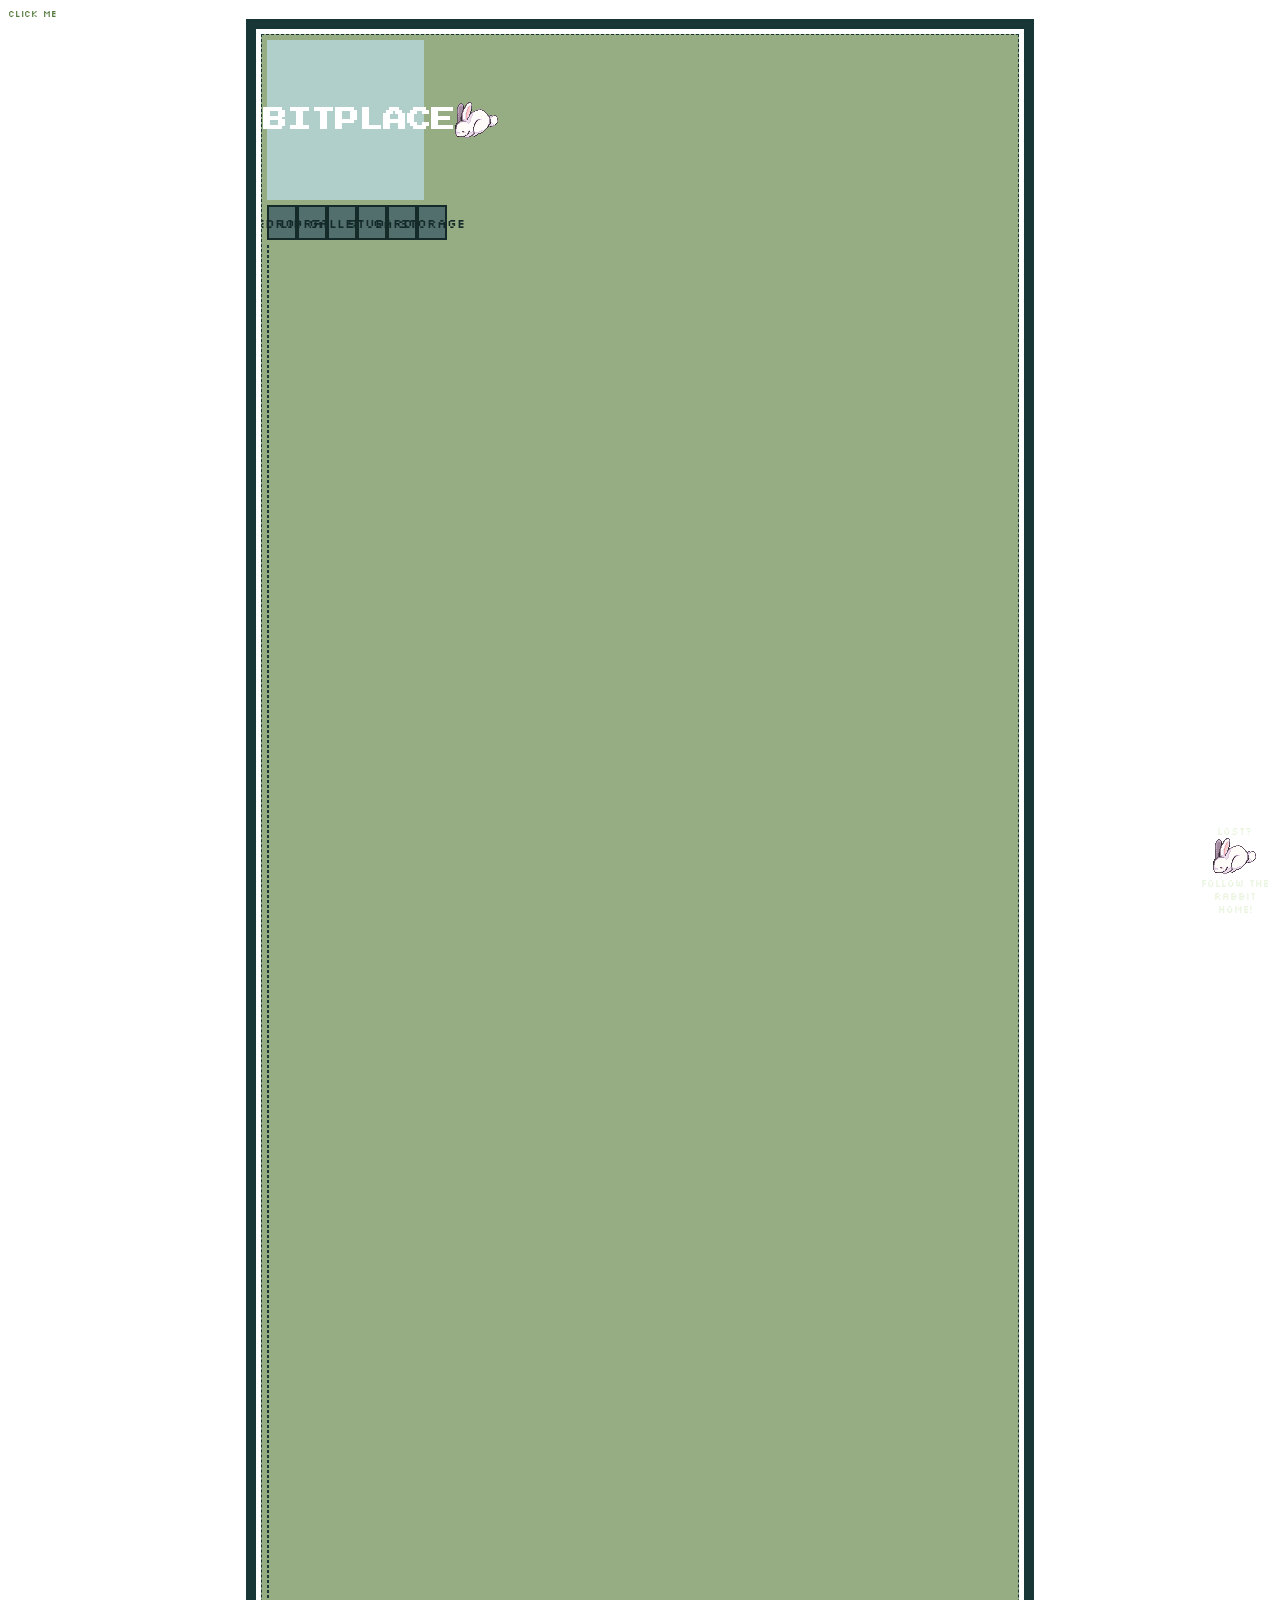
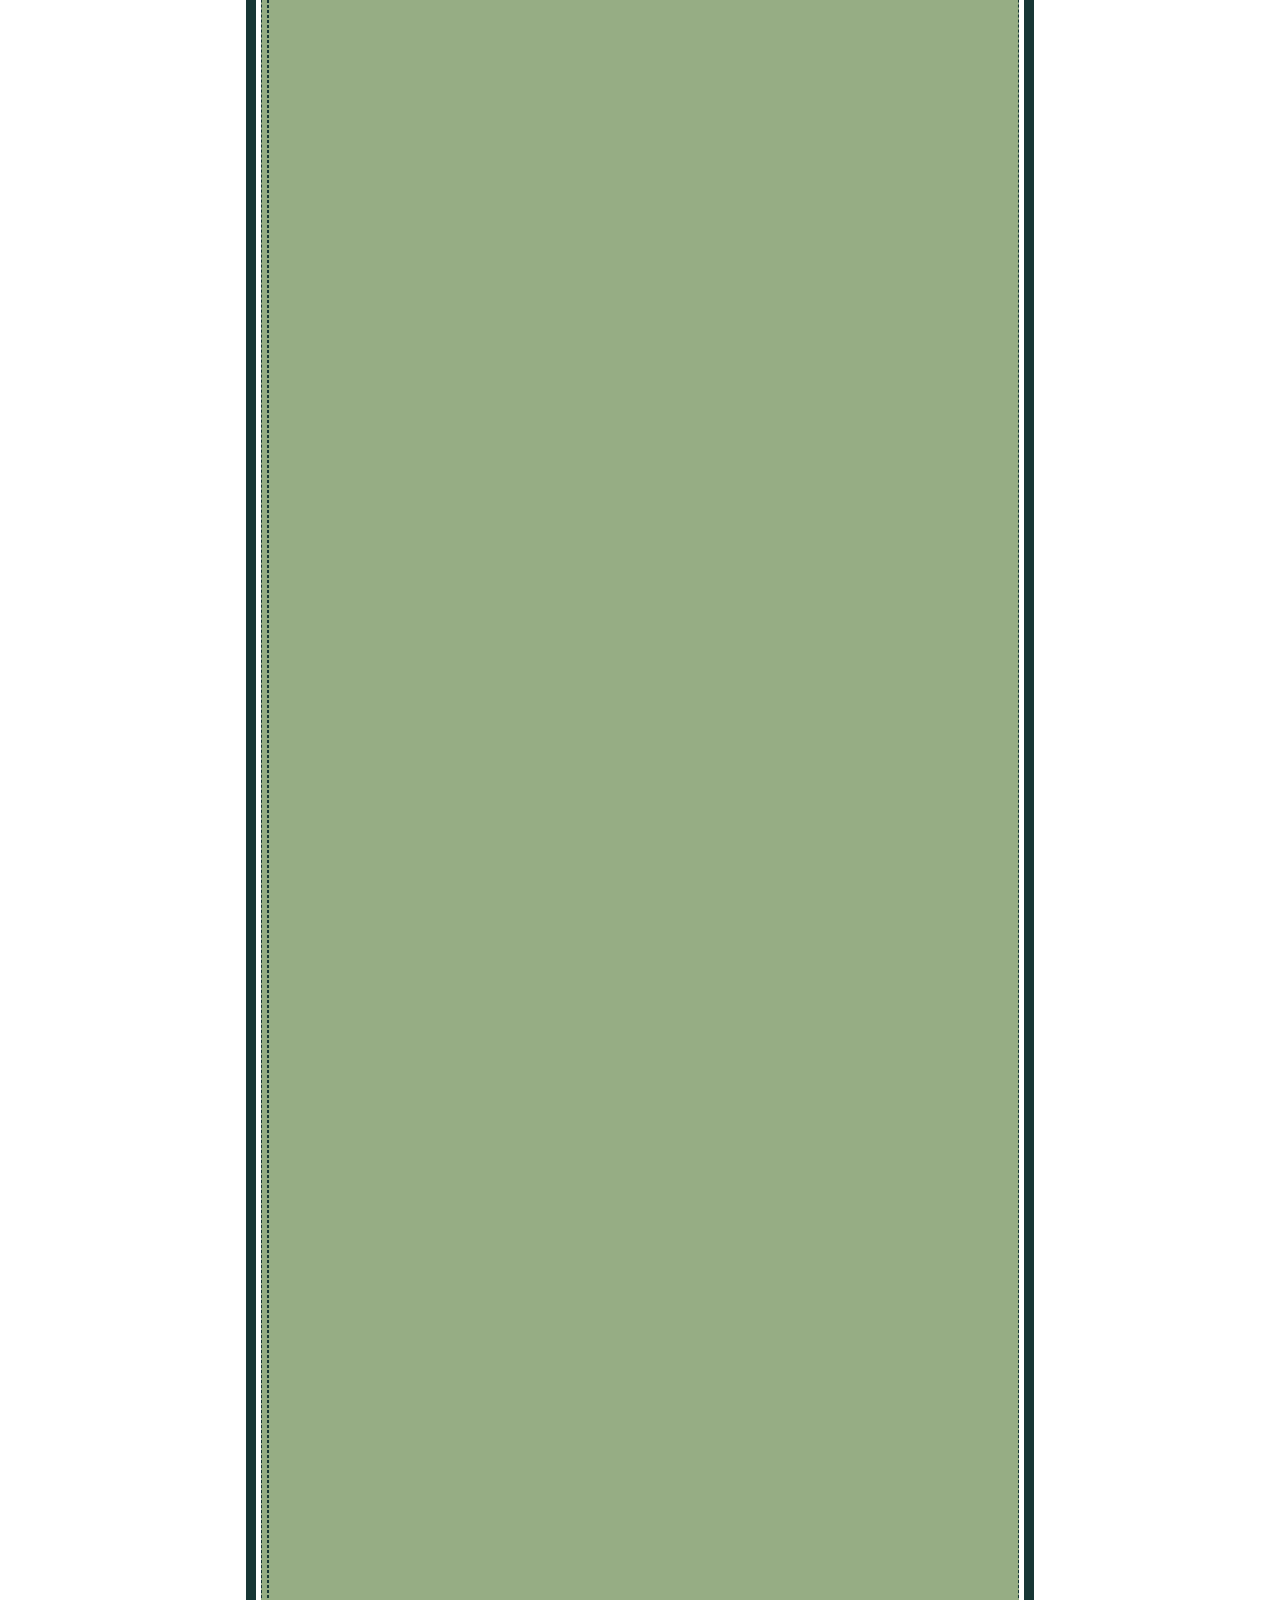
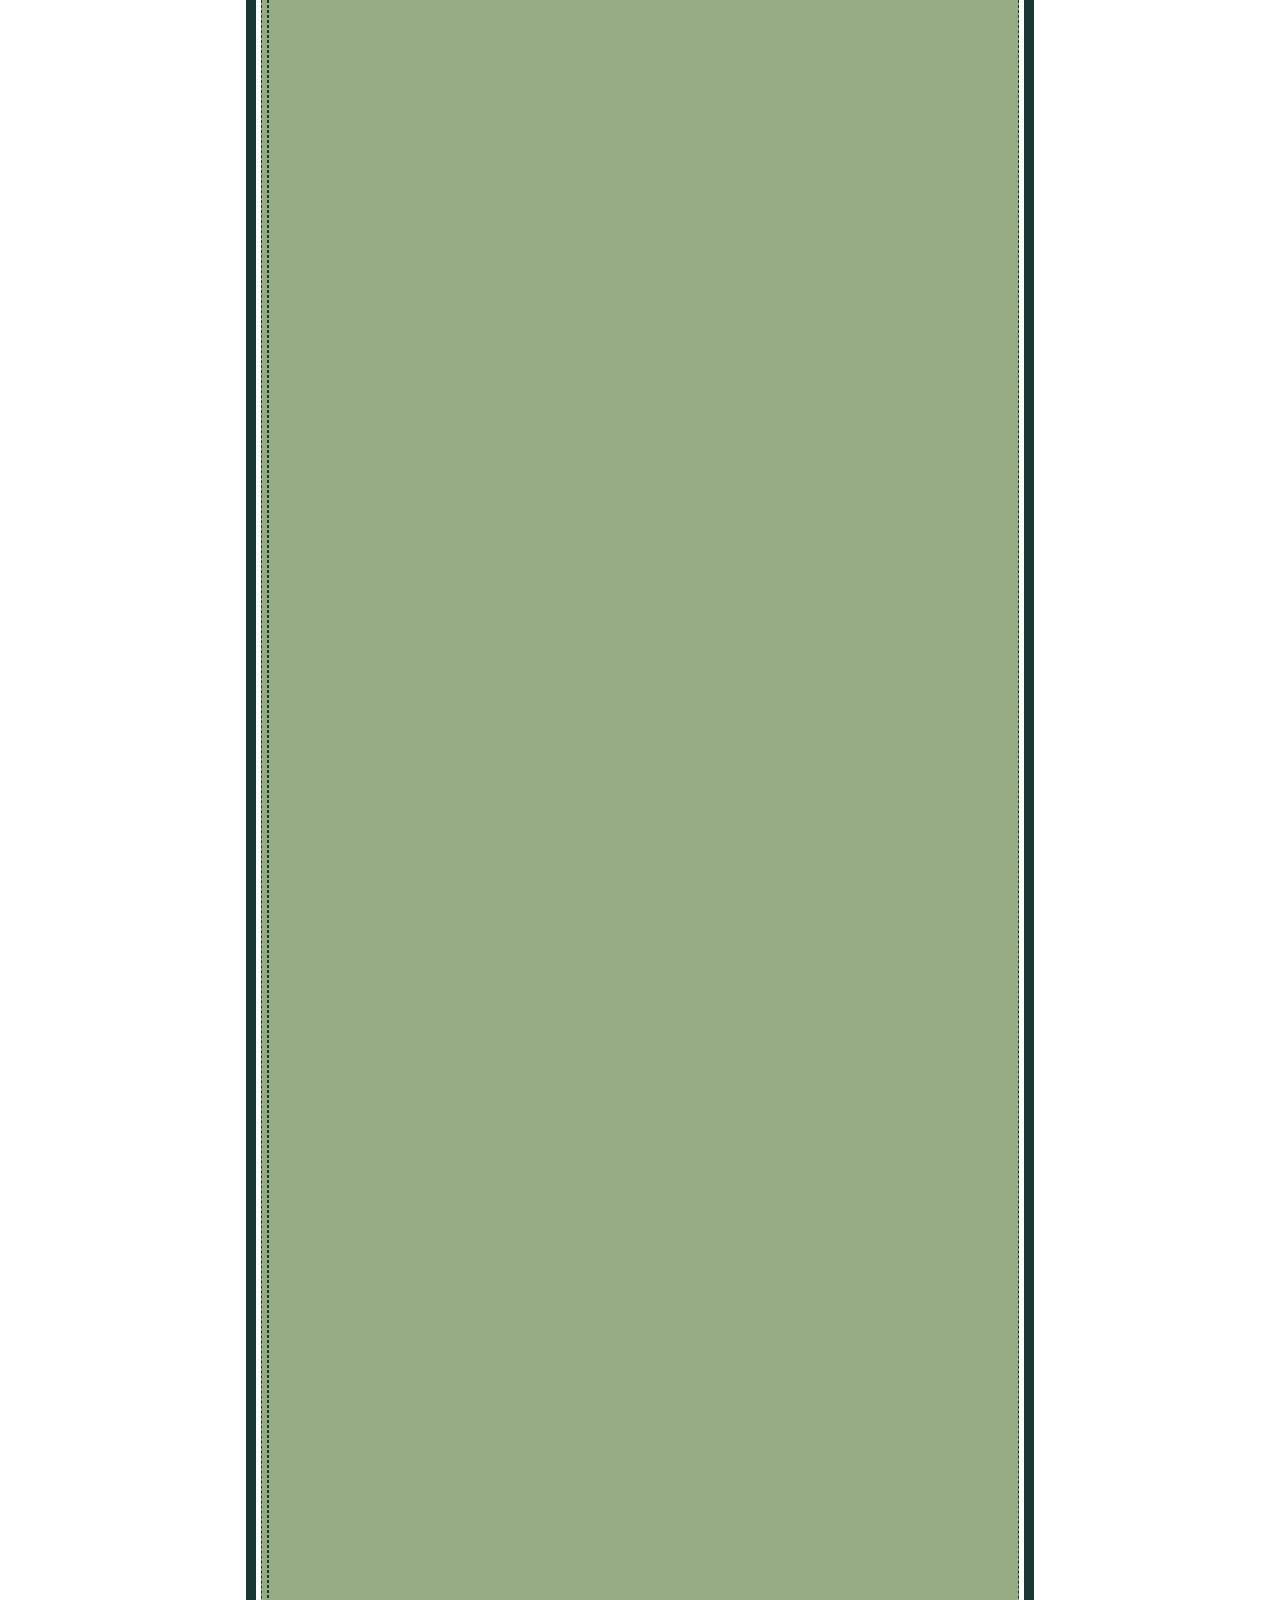
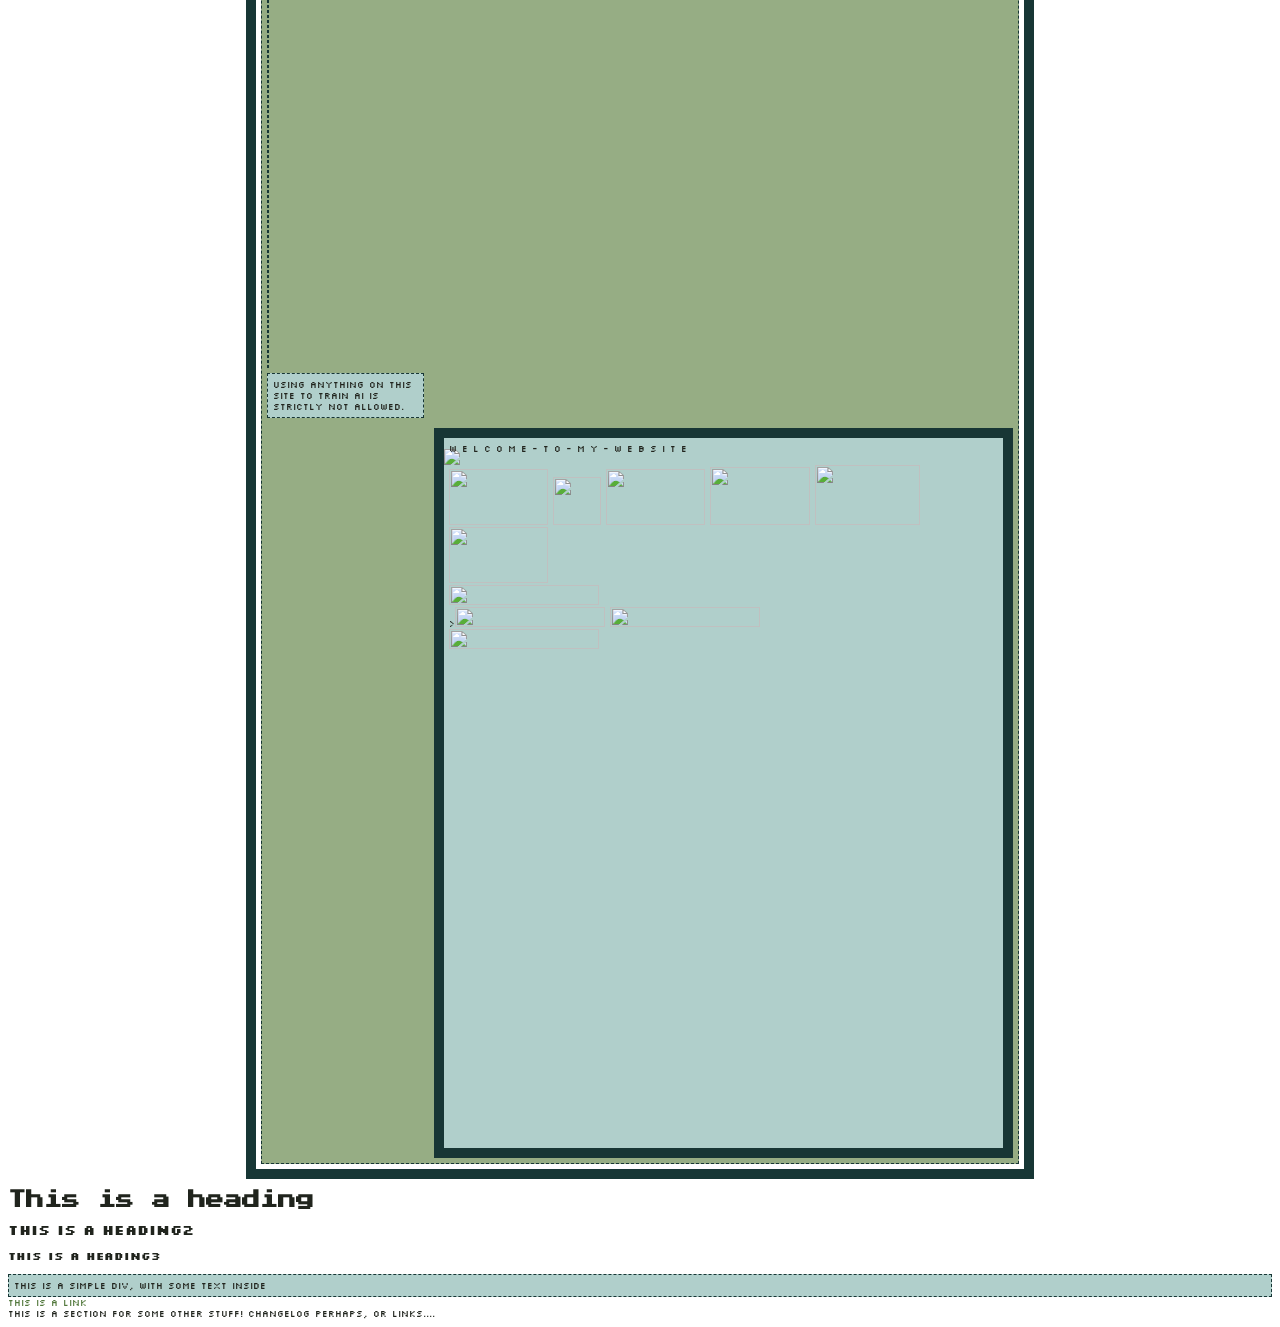
==== commit 6e0f6eba: "moo" ====
--- a/index.html
+++ b/index.html
@@ -9,9 +9,10 @@
     <script src="https://u.widget.st/ar.js"></script>
   </head>
   <body>
+    <a href="layouttest.html"> click me </a>
     <div class="outsideborder">
       <div class="container">
-        <div class="header"><h1>RABBITPLACE</h1> <img src="\Img_assets\bumnbum.png"></div>
+        <div class="header"><h1><a href="journal.html"></a>RABBITPLACE</h1> <img src="\Img_assets\bumnbum.png"></div>
         <div class="nav">
 
           <div class="navbuttons">
